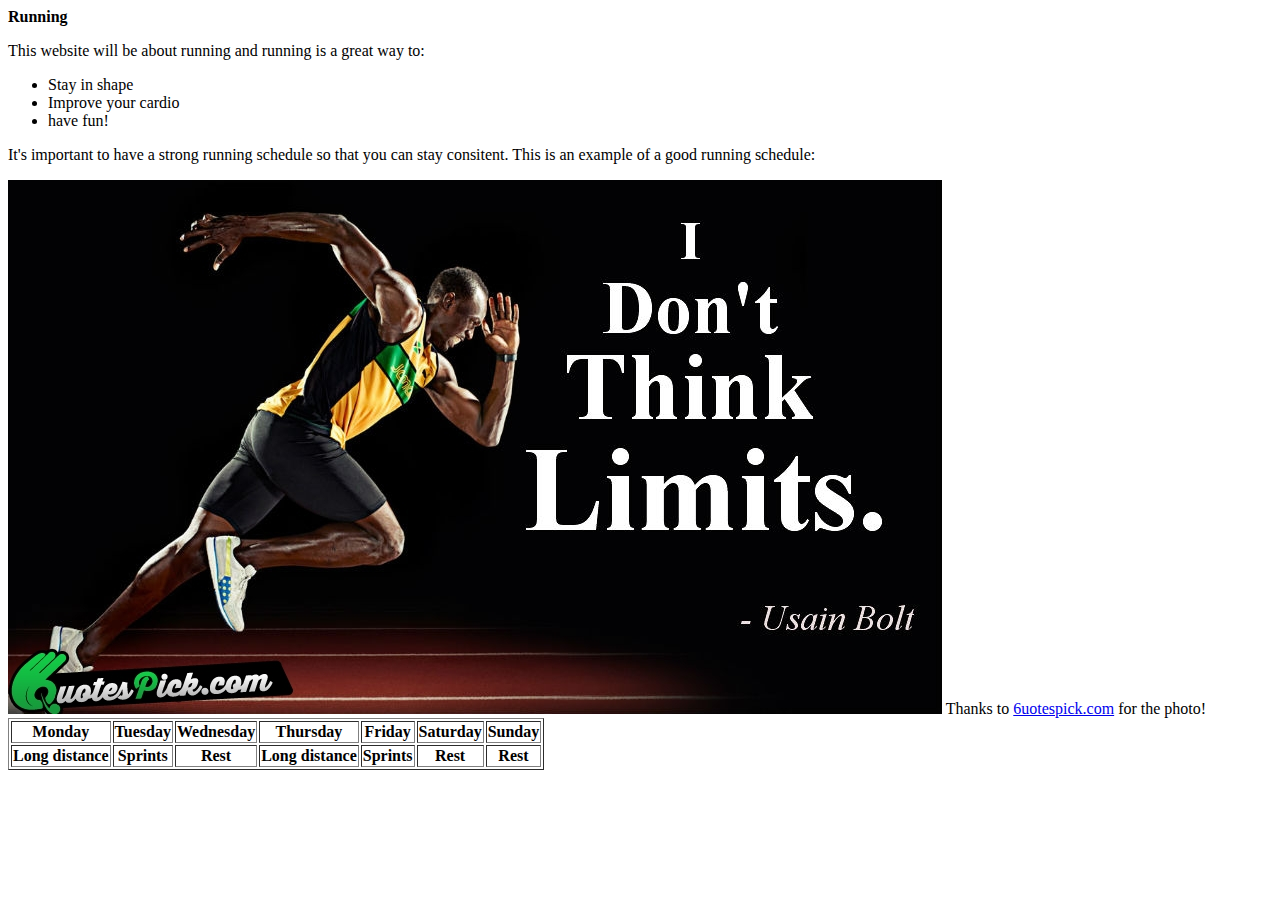
==== index.html @ 8369a485 "Initial commit made running website" ====
<!DOCTYPE html>
<html>
<head><strong>Running</strong>
	<title>Website Topic</title>
</head>
<body>
<p>This website will be about running and running is a great way to:</p>
<ul>
	<li>Stay in shape</li>
	<li>Improve your cardio</li>
	<li>have fun!</li>
</ul>
<p>It's important to have a strong running schedule so that you can stay consitent. This is an example of a good running schedule:</p>

<table border=1>
	<tr>
		<th>Monday</th>
		<th>Tuesday</th>
		<th>Wednesday</th>
		<th>Thursday</th>
		<th>Friday</th>
		<th>Saturday</th>
		<th>Sunday</th>
	</tr>
	<tr>
		<th>Long distance</th>
		<th>Sprints</th>
		<th>Rest</th>
		<th>Long distance</th>
		<th>Sprints</th>
		<th>Rest</th>
		<th>Rest</th>
</body>
<img src="i_dont_think_limits-1171-1245.jpg"/>
Thanks to <a href="https://www.google.com/search?q=usain+bolt+quotes&espv=2&biw=1352&bih=680&tbm=isch&imgil=CT09VAmI23HnkM%253A%253BPGv40_Bw7yLa6M%253Bhttp%25253A%25252F%25252Fquotesgram.com%25252Fusain-bolt-quotes%25252F&source=iu&pf=m&fir=CT09VAmI23HnkM%253A%252CPGv40_Bw7yLa6M%252C_&usg=__NWZEjhgxUCjGjlfwsQTKR8yqpus%3D&ved=0ahUKEwjD4Kfg-tXPAhXqq1QKHdrHDV0QyjcIPA&ei=Zon-V8OVBerX0gLaj7foBQ#imgrc=CT09VAmI23HnkM%3A">6uotespick.com</a> for the photo!
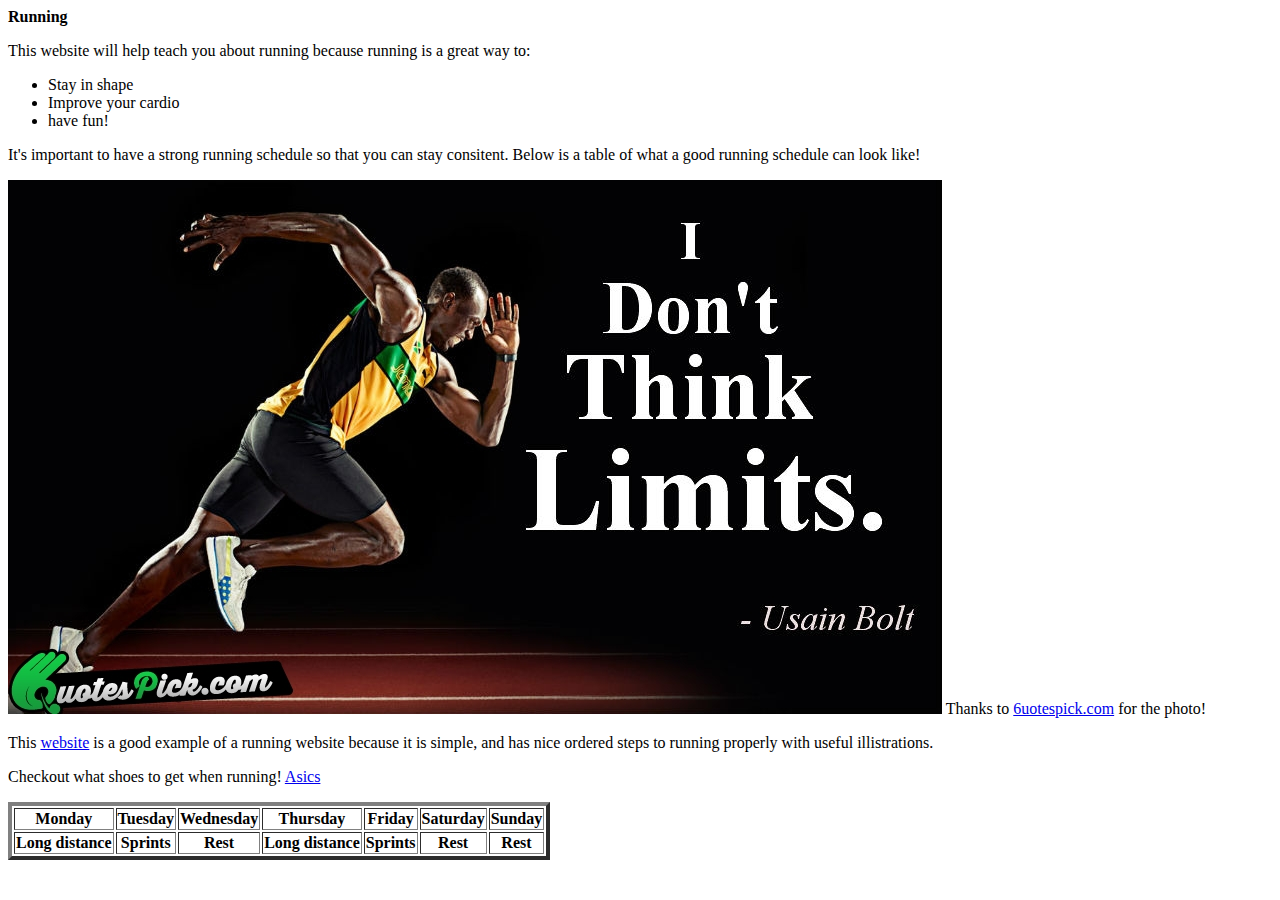
==== commit 9e3e8188: "Add asics page, and link to wikihow running" ====
--- a/index.html
+++ b/index.html
@@ -1,18 +1,18 @@
 <!DOCTYPE html>
 <html>
 <head><strong>Running</strong>
-	<title>Website Topic</title>
+	<title>Runnning</title>
 </head>
 <body>
-<p>This website will be about running and running is a great way to:</p>
+<p>This website will help teach you about running because running is a great way to:</p>
 <ul>
 	<li>Stay in shape</li>
 	<li>Improve your cardio</li>
 	<li>have fun!</li>
 </ul>
-<p>It's important to have a strong running schedule so that you can stay consitent. This is an example of a good running schedule:</p>
+<p>It's important to have a strong running schedule so that you can stay consitent. Below is a table of what a good running schedule can look like!</p>
 
-<table border=1>
+<table border=4>
 	<tr>
 		<th>Monday</th>
 		<th>Tuesday</th>
@@ -30,6 +30,9 @@
 		<th>Sprints</th>
 		<th>Rest</th>
 		<th>Rest</th>
+	</tr>
+<img src="i_dont_think_limits-1171-1245.jpg"/>
+Thanks to <a href="https://www.google.com/search?q=usain+bolt+quotes&espv=2&biw=1352&bih=680&tbm=isch&imgil=CT09VAmI23HnkM%253A%253BPGv40_Bw7yLa6M%253Bhttp%25253A%25252F%25252Fquotesgram.com%25252Fusain-bolt-quotes%25252F&source=iu&pf=m&fir=CT09VAmI23HnkM%253A%252CPGv40_Bw7yLa6M%252C_&usg=__NWZEjhgxUCjGjlfwsQTKR8yqpus%3D&ved=0ahUKEwjD4Kfg-tXPAhXqq1QKHdrHDV0QyjcIPA&ei=Zon-V8OVBerX0gLaj7foBQ#imgrc=CT09VAmI23HnkM%3A">6uotespick.com</a> for the photo!
+<p>This <a href="http://www.wikihow.com/Run">website</a> is a good example of a running website because it is simple, and has nice ordered steps to running properly with useful illistrations. </p>
+<p>Checkout what shoes to get when running! <a href="index2.html">Asics</a></p>
 </body>
-<img src="i_dont_think_limits-1171-1245.jpg"/>
-Thanks to <a href="https://www.google.com/search?q=usain+bolt+quotes&espv=2&biw=1352&bih=680&tbm=isch&imgil=CT09VAmI23HnkM%253A%253BPGv40_Bw7yLa6M%253Bhttp%25253A%25252F%25252Fquotesgram.com%25252Fusain-bolt-quotes%25252F&source=iu&pf=m&fir=CT09VAmI23HnkM%253A%252CPGv40_Bw7yLa6M%252C_&usg=__NWZEjhgxUCjGjlfwsQTKR8yqpus%3D&ved=0ahUKEwjD4Kfg-tXPAhXqq1QKHdrHDV0QyjcIPA&ei=Zon-V8OVBerX0gLaj7foBQ#imgrc=CT09VAmI23HnkM%3A">6uotespick.com</a> for the photo!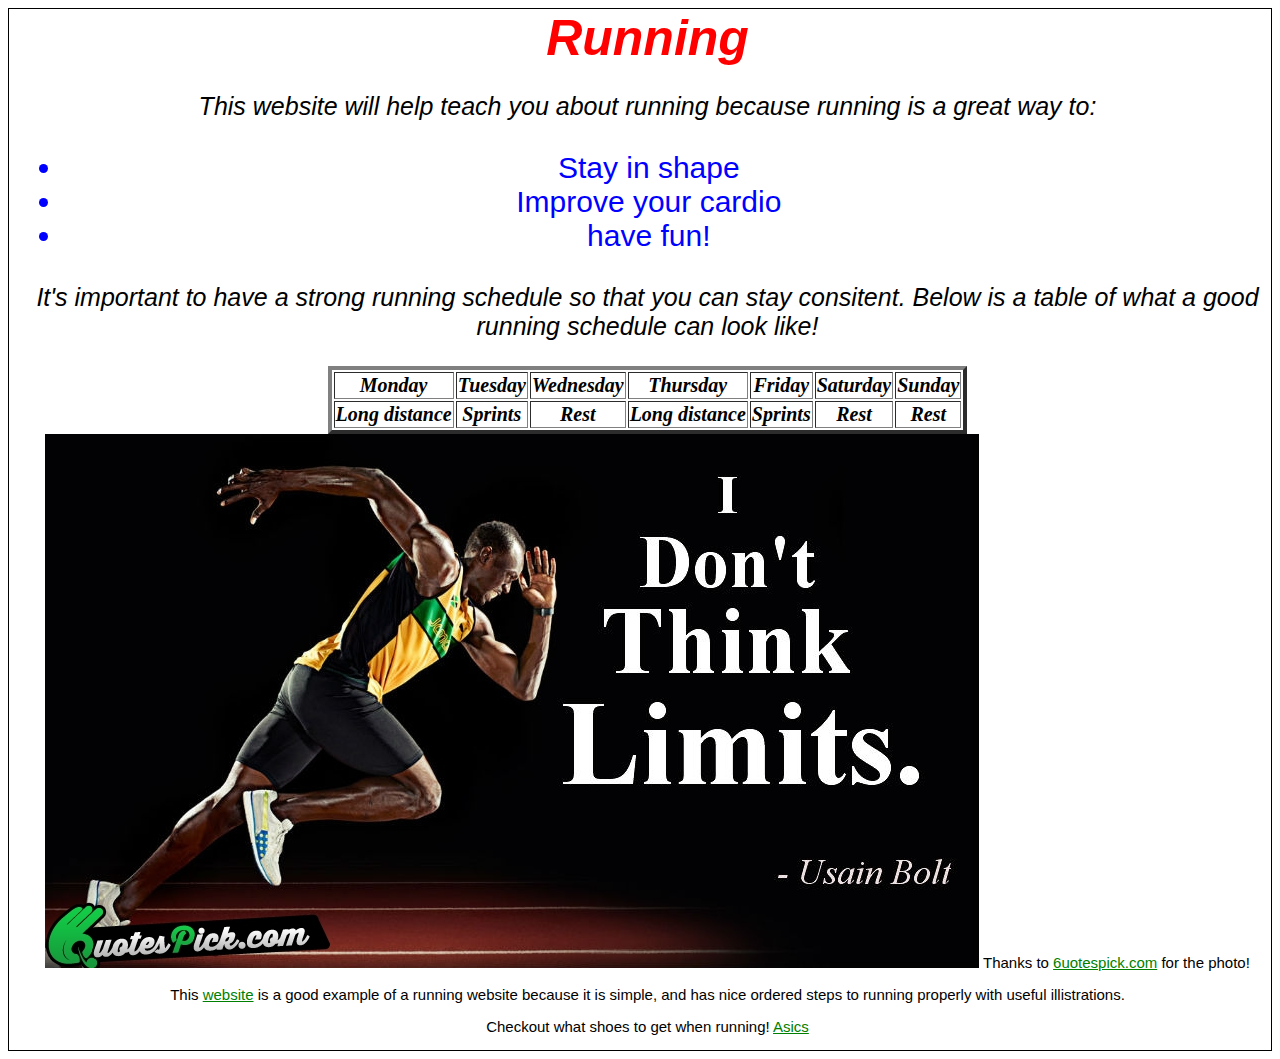
==== commit 872d623c: "still need to add media query for responsiveness" ====
--- a/index.html
+++ b/index.html
@@ -1,16 +1,21 @@
 <!DOCTYPE html>
 <html>
-<head><strong>Running</strong>
+<head>
+<link rel="stylesheet" href="styles.css" type="text/css">
+<strong>Running</strong>
 	<title>Runnning</title>
 </head>
-<body>
-<p>This website will help teach you about running because running is a great way to:</p>
+<body id="body1">
+<p id="p1">This website will help teach you about running because running is a great way to:</p>
 <ul>
 	<li>Stay in shape</li>
 	<li>Improve your cardio</li>
 	<li>have fun!</li>
 </ul>
-<p>It's important to have a strong running schedule so that you can stay consitent. Below is a table of what a good running schedule can look like!</p>
+<p id="p2">It's important to have a strong running schedule so that you can stay consitent. Below is a table of what a good running schedule can look like!</p>
+</body>
+
+<body id="body2">
 
 <table border=4>
 	<tr>
@@ -31,6 +36,7 @@
 		<th>Rest</th>
 		<th>Rest</th>
 	</tr>
+	</table>
 <img src="i_dont_think_limits-1171-1245.jpg"/>
 Thanks to <a href="https://www.google.com/search?q=usain+bolt+quotes&espv=2&biw=1352&bih=680&tbm=isch&imgil=CT09VAmI23HnkM%253A%253BPGv40_Bw7yLa6M%253Bhttp%25253A%25252F%25252Fquotesgram.com%25252Fusain-bolt-quotes%25252F&source=iu&pf=m&fir=CT09VAmI23HnkM%253A%252CPGv40_Bw7yLa6M%252C_&usg=__NWZEjhgxUCjGjlfwsQTKR8yqpus%3D&ved=0ahUKEwjD4Kfg-tXPAhXqq1QKHdrHDV0QyjcIPA&ei=Zon-V8OVBerX0gLaj7foBQ#imgrc=CT09VAmI23HnkM%3A">6uotespick.com</a> for the photo!
 <p>This <a href="http://www.wikihow.com/Run">website</a> is a good example of a running website because it is simple, and has nice ordered steps to running properly with useful illistrations. </p>
--- a/styles.css
+++ b/styles.css
@@ -0,0 +1,59 @@
+html {
+	font-family: helvetica;
+}
+strong {
+	font-size: 50px;
+	color: red;
+	font-style: italic;
+}
+img {
+	margin-right: 60%;
+}
+a {
+	color: green;
+	font-style: bold;
+
+}
+ul {
+	font-style: bold;
+	color: blue;
+	text-align: center;
+	padding-right: 70%;
+	font-size: 30px;
+	margin-right: -67%;
+
+}
+table {
+	font-family: ariel;
+	font-style: italic;
+	margin: auto;
+	font-size: 20px;
+}
+#p1 {
+	font-size: 25px;
+	font-style: italic;
+}
+#p2 {
+	font-size: 25px;
+	font-style: italic;
+
+}
+#p3 {
+	font-size: 25px;
+	font-style: italic;
+
+}
+img {
+	display: absolute;
+	margin: auto;
+}
+
+
+body {
+	text-align: center;
+	float: left;
+	border: 1px solid black;
+	padding-left: 15px;
+	font-size: 15px;
+	font-style: bold;
+}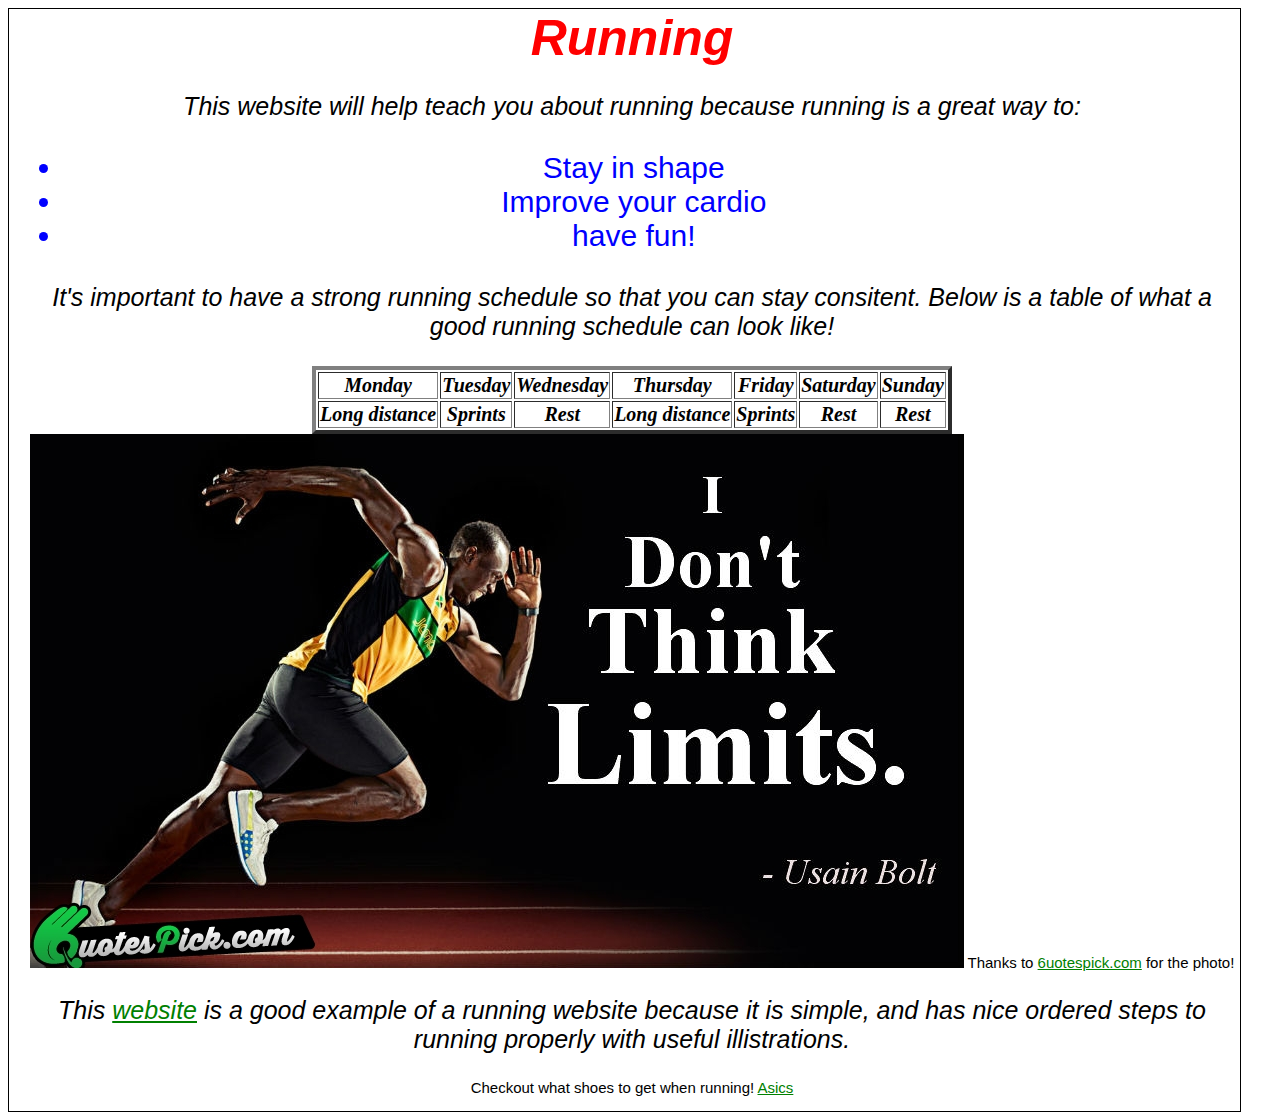
==== commit df05595b: "Project complete" ====
--- a/index.html
+++ b/index.html
@@ -39,6 +39,6 @@
 	</table>
 <img src="i_dont_think_limits-1171-1245.jpg"/>
 Thanks to <a href="https://www.google.com/search?q=usain+bolt+quotes&espv=2&biw=1352&bih=680&tbm=isch&imgil=CT09VAmI23HnkM%253A%253BPGv40_Bw7yLa6M%253Bhttp%25253A%25252F%25252Fquotesgram.com%25252Fusain-bolt-quotes%25252F&source=iu&pf=m&fir=CT09VAmI23HnkM%253A%252CPGv40_Bw7yLa6M%252C_&usg=__NWZEjhgxUCjGjlfwsQTKR8yqpus%3D&ved=0ahUKEwjD4Kfg-tXPAhXqq1QKHdrHDV0QyjcIPA&ei=Zon-V8OVBerX0gLaj7foBQ#imgrc=CT09VAmI23HnkM%3A">6uotespick.com</a> for the photo!
-<p>This <a href="http://www.wikihow.com/Run">website</a> is a good example of a running website because it is simple, and has nice ordered steps to running properly with useful illistrations. </p>
+<p id="p3">This <a href="http://www.wikihow.com/Run">website</a> is a good example of a running website because it is simple, and has nice ordered steps to running properly with useful illistrations. </p>
 <p>Checkout what shoes to get when running! <a href="index2.html">Asics</a></p>
 </body>
--- a/styles.css
+++ b/styles.css
@@ -1,6 +1,6 @@
 html {
 	font-family: helvetica;
-}
+	}
 strong {
 	font-size: 50px;
 	color: red;
@@ -28,6 +28,7 @@
 	font-style: italic;
 	margin: auto;
 	font-size: 20px;
+	max-width: 90%;
 }
 #p1 {
 	font-size: 25px;
@@ -46,14 +47,21 @@
 img {
 	display: absolute;
 	margin: auto;
+	max-width: 95%;
 }
 
 
 body {
+	max-width: 95%;
 	text-align: center;
 	float: left;
 	border: 1px solid black;
 	padding-left: 15px;
 	font-size: 15px;
 	font-style: bold;
+}
+@media screen and (max-width: 585px) {
+  table {
+    font-size: 10px;
+    }
 }